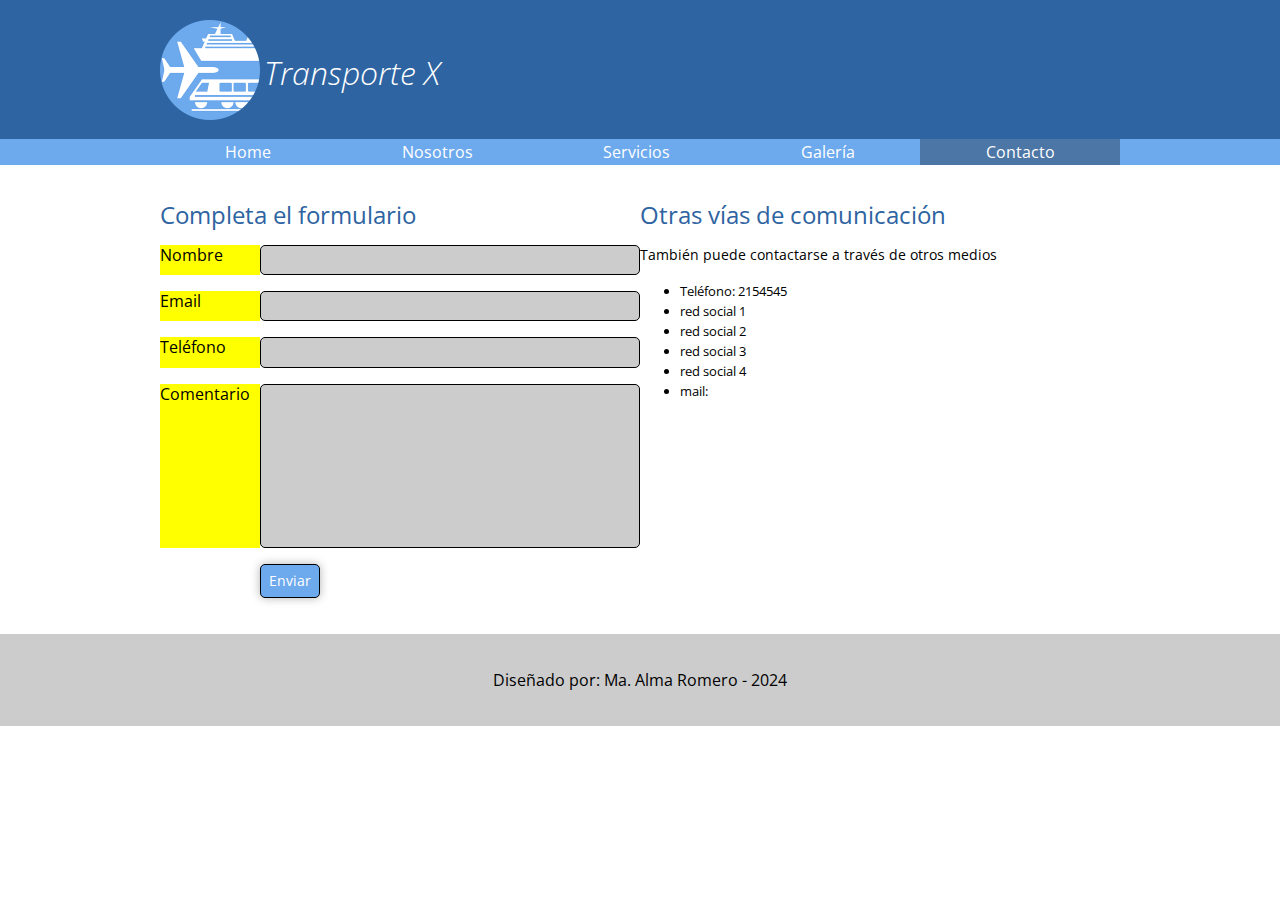
==== contacto.html @ c12971d8 "secciones" ====
<!DOCTYPE html>
<html lang="en">
<head>
    <meta charset="UTF-8">
    <meta name="viewport" content="width=device-width, initial-scale=1.0">
    <title>Transportes</title>
    <link href="https://fonts.googleapis.com/css2?family=Open+Sans:ital,wght@0,300..800;1,300..800&display=swap" rel="stylesheet">
    <link rel="stylesheet" href="css/normalize.css">
    <link rel="stylesheet" href="css/transportes.css">
</head>
<body>

    <header>
        <div class="holder">
            <img src="img/logo.png" width="100pxx" alt="transportes x">
            <h1>Transporte X</h1>
        </div>
    </header>
    
    <nav>
        <ul class="holder">
            <li><a href="index.html">Home</a></li>
            <li><a href="nosotros.html">Nosotros</a></li>
            <li><a href="servicios.html">Servicios</a></li>
            <li><a href="galeria.html">Galería</a></li>
            <li><a class="activo" href="contacto.html">Contacto</a></li>
        </ul>  
    </nav>

    <main class="holder contacto">
        <div>
            <h2>Completa el formulario</h2>
            <form action="" class="formulario">
                <p>
                    <label for="">Nombre</label>
                    <input type="text">
                </p>
                <p>
                    <label for="">Email</label>
                    <input type="text">
                </p>
                <p>
                    <label for="">Teléfono</label>
                    <input type="text">
                </p>
                <p>
                    <label for="">Comentario</label>
                    <textarea name=""></textarea>
                </p>
                <p>
                    <input type="submit" value="Enviar">
                </p>
            </form>
        </div>

        <div class="datos">
            <h2>Otras vías de comunicación</h2>
            <p>También puede contactarse a través de otros medios</p>
            <ul>
                <li>Teléfono: 2154545</li>
                <li>red social 1</li>
                <li>red social 2</li>
                <li>red social 3</li>
                <li>red social 4</li>
                <li>mail: </li>
            </ul>
        </div>    
    </main>

    <footer>
        <p>Diseñado por: Ma. Alma Romero - 2024</p>
    </footer>

</body>
</html>
---- css/transportes.css ----
/*
font-family: "Open Sans", sans-serif; 
 */

 body{
    font-family: "Open Sans", sans-serif;  
    font-size: 16px;
    line-height: 20px;
 }

 header{
    background-color: #2e64a1;
    padding-top:20px;
 }

 header h1{
    color: white;
    font-weight: 100;
    font-style: italic;
    display: inline-block;
    position: relative;
    bottom: 35px;
 }

 nav{
    background-color: #6da9ed;
    margin-bottom: 20px;
 }

 nav ul{
    margin: 0;
    padding: 0;
    list-style: none;
    display: flex;
 }

 nav ul li{
    flex-grow: 1;
 }

 nav ul li a{
    color: white;
    text-decoration: none;
    /* background-color: orange; */
    padding: 3px 0;
    display: flex;
    justify-content: center;
 }

 nav ul li a:hover{
    background-color: rgba(0, 0, 0, 0.3)
 }

 nav ul li a.activo{
    background-color: #4c76a5;
 }

 footer{
    background-color: #ccc;
    padding: 20px 0;
    text-align: center;
    margin-top: 20px;
 }

 .holder{
    width: 960px;
    margin: 0 auto;
    /* background-color: orange; */
 }

 h2{
    color: #2e64a1;  
    font-weight: 400;
 }

 .columnas{
   display: flex;
 }

 .bienvenidos{
    width: 75%;
    padding-right: 20px;
 }

 .testimonios{
    width: 25%;
 }
 
 .bienvenidos p{
   font-size: 20px;
 }

 .testimonio {
   background-color: #ccc;
   padding: 16px;
 }

 .testimonio .cita{
   font-weight: bold;
   font-style: italic;
   font-size: 22px;
   display: block;
 }

 .testimonio .autor{
   font-size: 12px;
   display: block;
   /* background-color: lightcoral; */
   text-align: center;
   margin: 16px 0;
 }

/* fin home */

/* inicio nosotros */

.historia p{
 font-size: 12px;  
}

.personas{
   display: flex;
   justify-content: space-between;
}

.persona{
   border: 1px solid #ddd;
   border-radius: 5px;
   text-align: center;
   width: 18%;
   padding: 12px;
   box-sizing: border-box;
}

.persona img{
   border-radius: 50%;
   box-shadow: 0 0 5px black;
   width: 40%;
   margin: 10px 0 12px ;
}

.persona h5,
.persona h6{
   color: #2e64a1;
   margin: 0;
   font-weight: normal;
}

.persona h5{
   font-size: 14px;
}

.persona h6{
   font-style: italic;
   font-size: 13px;
}

.persona p{
   font-size: 12px;
}
/* fin nosotros */

/* inicio contacto */

.contacto{
   display: flex;
}

.contacto div{
   width: 100%;
}

.datos p{
font-size: 14px;
}

.datos ul li{
   font-size: 13px;
}

.formulario p{
   display: flex;
}

.formulario p label{
   min-width: 100px;
   background-color: yellow;
}

.formulario p input,
.formulario p textarea{
   width: 100%;
   background-color: #ccc;
   border: 1px solid black;
   border-radius: 5px;
   padding: 6px;
   font-size: 14px;
   color: black;
}

.formulario p textarea{
   resize: none;
   height: 150px;
}

.formulario input[type="submit"]{
   background-color: #6da9ed;
   width: auto;
   padding: 8px;
   box-shadow: 0 0 10px rgba(0, 0, 0, 0.3);
   color: white;
   cursor: pointer;
   position: relative;
   left: 100px;
}
/* fin contacto */
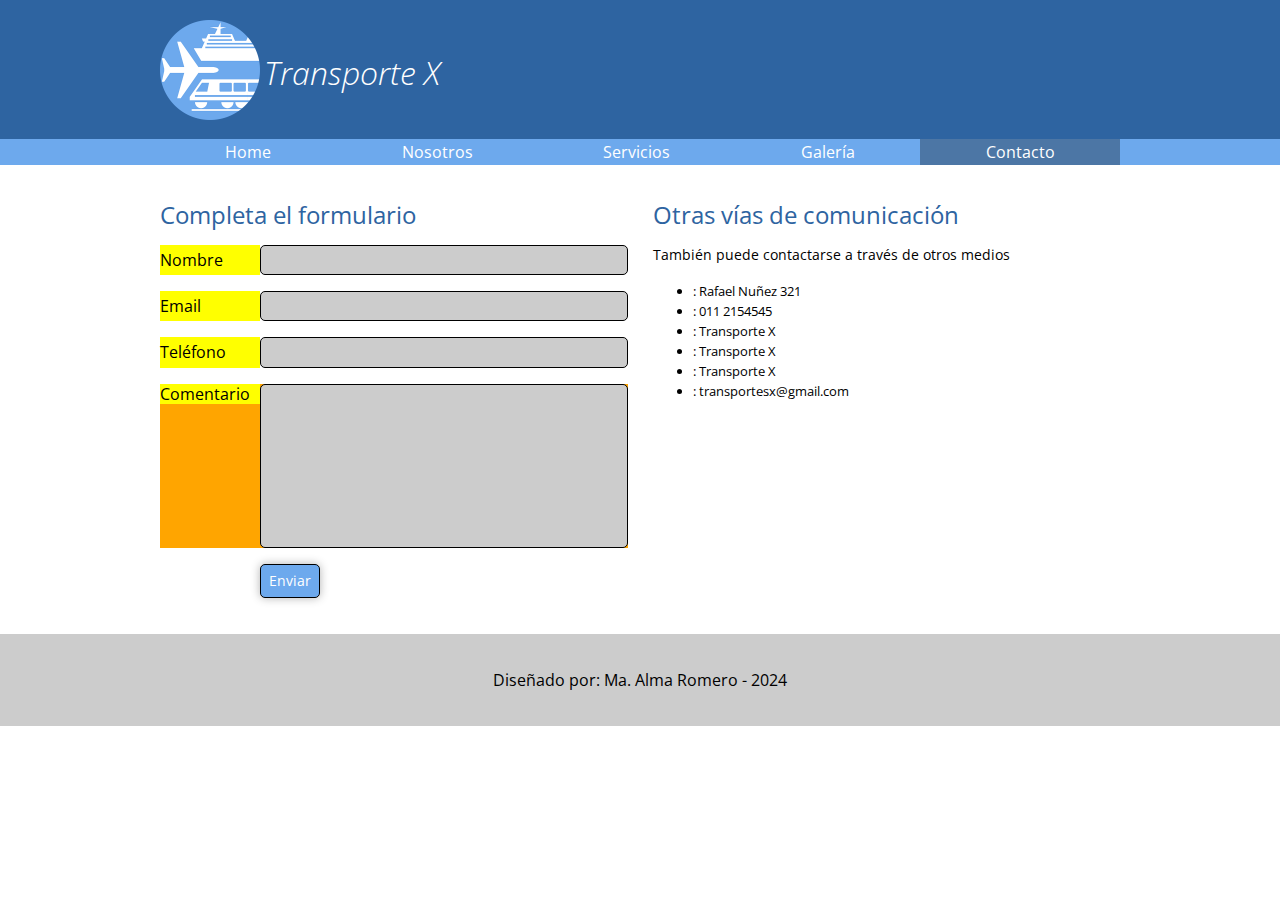
==== commit abb7431d: "Secciones" ====
--- a/contacto.html
+++ b/contacto.html
@@ -5,6 +5,7 @@
     <meta name="viewport" content="width=device-width, initial-scale=1.0">
     <title>Transportes</title>
     <link href="https://fonts.googleapis.com/css2?family=Open+Sans:ital,wght@0,300..800;1,300..800&display=swap" rel="stylesheet">
+    <link rel="stylesheet" href="https://cdnjs.cloudflare.com/ajax/libs/font-awesome/6.5.2/css/all.min.css" integrity="sha512-SnH5WK+bZxgPHs44uWIX+LLJAJ9/2PkPKZ5QiAj6Ta86w+fsb2TkcmfRyVX3pBnMFcV7oQPJkl9QevSCWr3W6A==" crossorigin="anonymous" referrerpolicy="no-referrer" />
     <link rel="stylesheet" href="css/normalize.css">
     <link rel="stylesheet" href="css/transportes.css">
 </head>
@@ -57,12 +58,12 @@
             <h2>Otras vías de comunicación</h2>
             <p>También puede contactarse a través de otros medios</p>
             <ul>
-                <li>Teléfono: 2154545</li>
-                <li>red social 1</li>
-                <li>red social 2</li>
-                <li>red social 3</li>
-                <li>red social 4</li>
-                <li>mail: </li>
+                <li><i class="fa-solid fa-location-dot"></i> : Rafael Nuñez 321</li>
+                <li><i class="fa-solid fa-phone"></i> : 011 2154545</li>
+                <li><a href=""><i class="fa-brands fa-facebook"></i></a>: Transporte X</li>
+                <li><i class="fa-brands fa-instagram"></i>: Transporte X </li>
+                <li><i class="fa-brands fa-twitter"></i> : Transporte X</li>
+                <li><i class="fa-solid fa-envelope"></i>: transportesx@gmail.com </li>
             </ul>
         </div>    
     </main>
--- a/css/transportes.css
+++ b/css/transportes.css
@@ -164,6 +164,7 @@
 
 .contacto{
    display: flex;
+   gap: 25px;
 }
 
 .contacto div{
@@ -185,6 +186,8 @@
 .formulario p label{
    min-width: 100px;
    background-color: yellow;
+   display: flex;
+   align-items: center;
 }
 
 .formulario p input,
@@ -203,6 +206,12 @@
    height: 150px;
 }
 
+.formulario p:nth-child(4){
+   background-color: orange;
+   align-items: start;
+
+}
+
 .formulario input[type="submit"]{
    background-color: #6da9ed;
    width: auto;
@@ -213,4 +222,10 @@
    position: relative;
    left: 100px;
 }
+
+.formulario input[type="submit"]:hover{
+   background-color: #2e64a1;
+}
+
+
 /* fin contacto */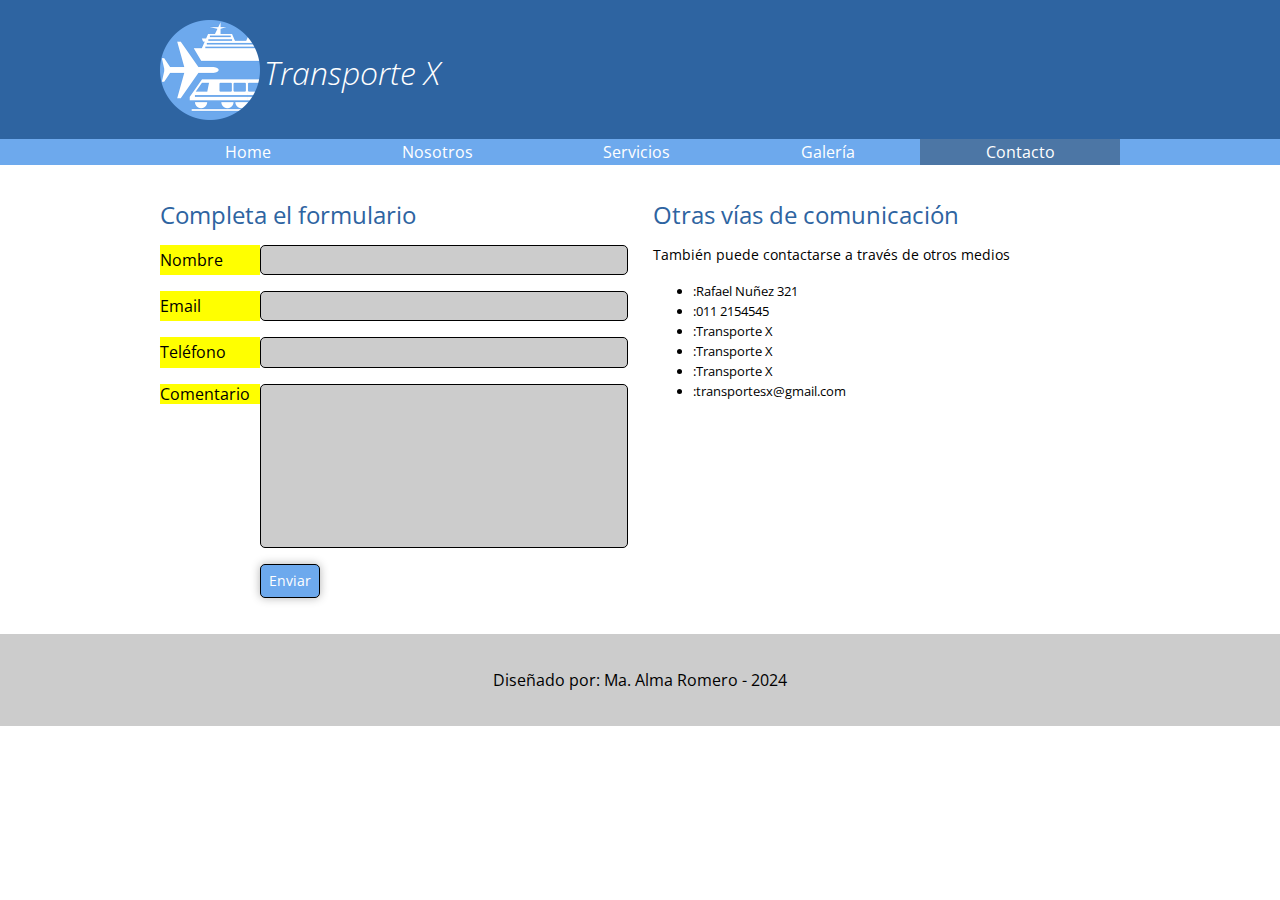
==== commit 3b6fdbf2: "modificaciones" ====
--- a/contacto.html
+++ b/contacto.html
@@ -58,12 +58,12 @@
             <h2>Otras vías de comunicación</h2>
             <p>También puede contactarse a través de otros medios</p>
             <ul>
-                <li><i class="fa-solid fa-location-dot"></i> : Rafael Nuñez 321</li>
-                <li><i class="fa-solid fa-phone"></i> : 011 2154545</li>
-                <li><a href=""><i class="fa-brands fa-facebook"></i></a>: Transporte X</li>
-                <li><i class="fa-brands fa-instagram"></i>: Transporte X </li>
-                <li><i class="fa-brands fa-twitter"></i> : Transporte X</li>
-                <li><i class="fa-solid fa-envelope"></i>: transportesx@gmail.com </li>
+                <li><i class="fa-solid fa-location-dot"></i> :Rafael Nuñez 321</li>
+                <li><i class="fa-solid fa-phone"></i> :011 2154545</li>
+                <li><a href=""><i class="fa-brands fa-facebook"></i></a> :Transporte X</li>
+                <li><i class="fa-brands fa-instagram"></i> :Transporte X </li>
+                <li><i class="fa-brands fa-twitter"></i> :Transporte X</li>
+                <li><i class="fa-solid fa-envelope"></i> :transportesx@gmail.com </li>
             </ul>
         </div>    
     </main>
--- a/css/transportes.css
+++ b/css/transportes.css
@@ -63,15 +63,21 @@
  }
 
  .holder{
-    width: 960px;
+    max-width: 960px;
     margin: 0 auto;
     /* background-color: orange; */
  }
+
+/* inicio home */
 
  h2{
     color: #2e64a1;  
     font-weight: 400;
  }
+
+.homeimg img{
+   max-width: 100%;
+}
 
  .columnas{
    display: flex;
@@ -207,7 +213,7 @@
 }
 
 .formulario p:nth-child(4){
-   background-color: orange;
+   /* background-color: orange; */
    align-items: start;
 
 }
@@ -227,5 +233,60 @@
    background-color: #2e64a1;
 }
 
-
-/* fin contacto */+/* fin contacto */
+
+/* inicio  @media 550*/
+
+@media screen and (max-width: 550px){
+   .columnas{
+      flex-direction: column;
+   }
+   
+   .bienvenidos,
+   .testimonios{
+      width: 100%;
+   }
+
+   .holder{
+      padding: 0 6px;
+   }
+
+   .personas{
+      flex-wrap: wrap;
+   }
+
+   .persona{
+      width: 47%;
+   }
+   
+   .contacto{
+      flex-direction: column;
+   }
+
+   header .holder{
+      /* background-color: red; */
+      display: flex;
+      justify-content: center;
+      align-items: center;
+      padding: 0 0 16px 0;
+   }
+
+   header h1{
+      position: static;
+      margin-left: 10px;
+      font-size: 27px;
+   }
+
+   header img{
+      max-width: 80px;
+   }
+}
+
+@media screen and (max-width:320px){
+   nav ul.holder{
+      flex-direction: column;
+      padding: 0;
+   }
+
+}
+   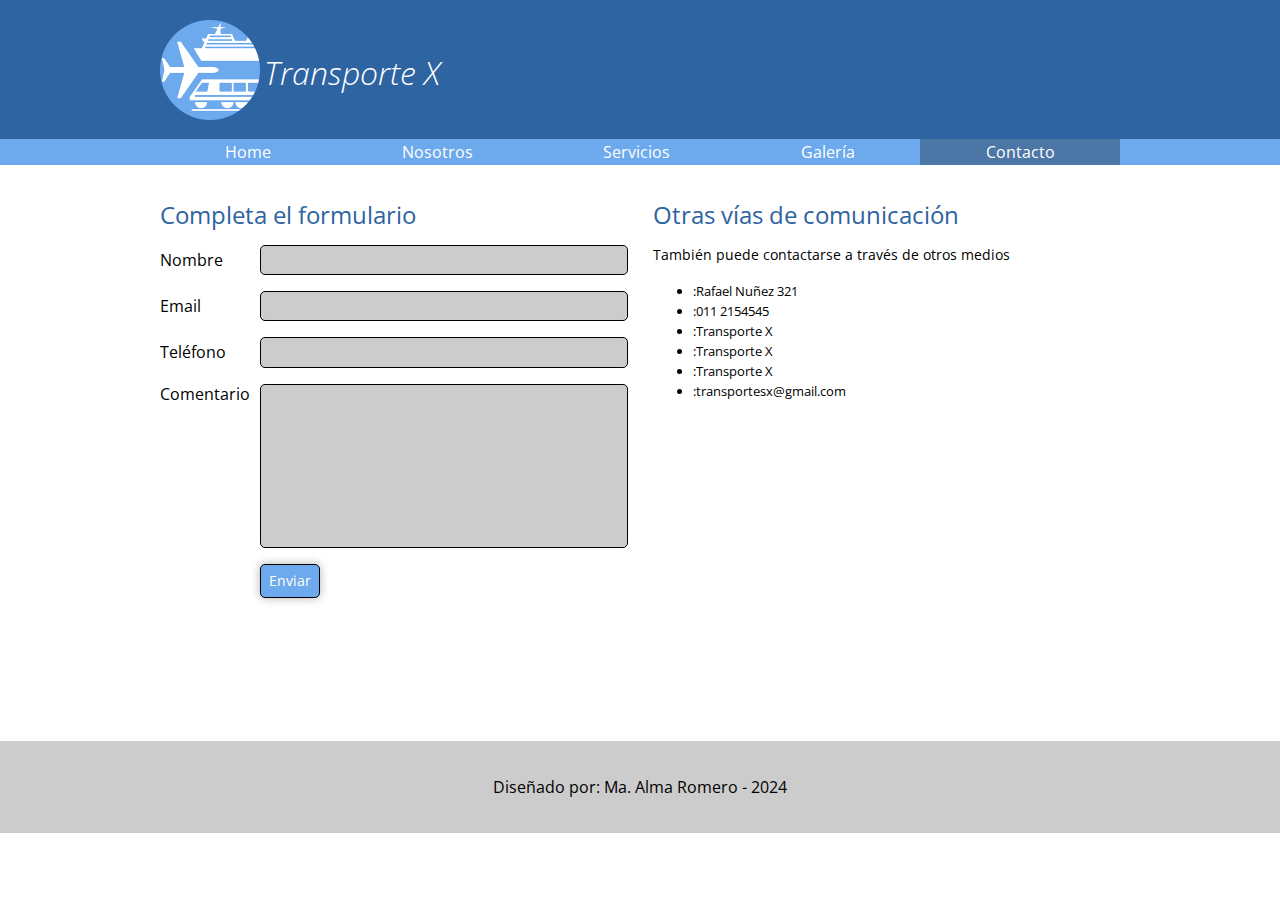
==== commit 554db503: "modificaciones" ====
--- a/contacto.html
+++ b/contacto.html
@@ -65,6 +65,11 @@
                 <li><i class="fa-brands fa-twitter"></i> :Transporte X</li>
                 <li><i class="fa-solid fa-envelope"></i> :transportesx@gmail.com </li>
             </ul>
+            <div class="mapa">
+                <iframe 
+                src="https://www.google.com/maps/embed?pb=!1m18!1m12!1m3!1d3406.7152105184573!2d-64.23576282026865!3d-31.366837158566433!2m3!1f0!2f0!3f0!3m2!1i1024!2i768!4f13.1!3m3!1m2!1s0x94329935b68e47bb%3A0x42ed7f6c1c2665fb!2zQXYuIFJhZmFlbCBOw7rDsWV6LCBDw7NyZG9iYQ!5e0!3m2!1ses!2sar!4v1716212982841!5m2!1ses!2sar" width="400" height="300" style="border:0;" allowfullscreen="" loading="lazy" referrerpolicy="no-referrer-when-downgrade"></iframe></iframe>
+
+            </div>
         </div>    
     </main>
 
--- a/css/transportes.css
+++ b/css/transportes.css
@@ -166,6 +166,44 @@
 }
 /* fin nosotros */
 
+/* inicio servicios */
+.servicio{
+   border: 1px solid #ddd;
+   border-radius: 10px;
+   margin: 16px 0;
+   display: flex;
+   align-items: center;
+   gap: 30px;
+   padding: 10px;
+}
+
+.servicio img{
+   border-radius: 13px;
+   max-width: 225px;
+   display: block;
+  
+}
+
+.servicio .info h4{
+   color: #2e64a1;
+   font-size: 20px;
+   font-style: italic;
+   font-weight: 500;
+   border-bottom: 2px solid #2e64a1;
+   padding-bottom: 10px;
+}
+
+.servicio .info p{
+   font-size: 15px;
+   line-height: 25px;
+}
+
+.servicio:nth-child(even){
+   flex-direction: row-reverse;
+}
+
+/* fin servicios */
+
 /* inicio contacto */
 
 .contacto{
@@ -191,7 +229,7 @@
 
 .formulario p label{
    min-width: 100px;
-   background-color: yellow;
+   /* background-color: yellow; */
    display: flex;
    align-items: center;
 }
@@ -215,7 +253,6 @@
 .formulario p:nth-child(4){
    /* background-color: orange; */
    align-items: start;
-
 }
 
 .formulario input[type="submit"]{
@@ -287,6 +324,5 @@
       flex-direction: column;
       padding: 0;
    }
-
 }
    